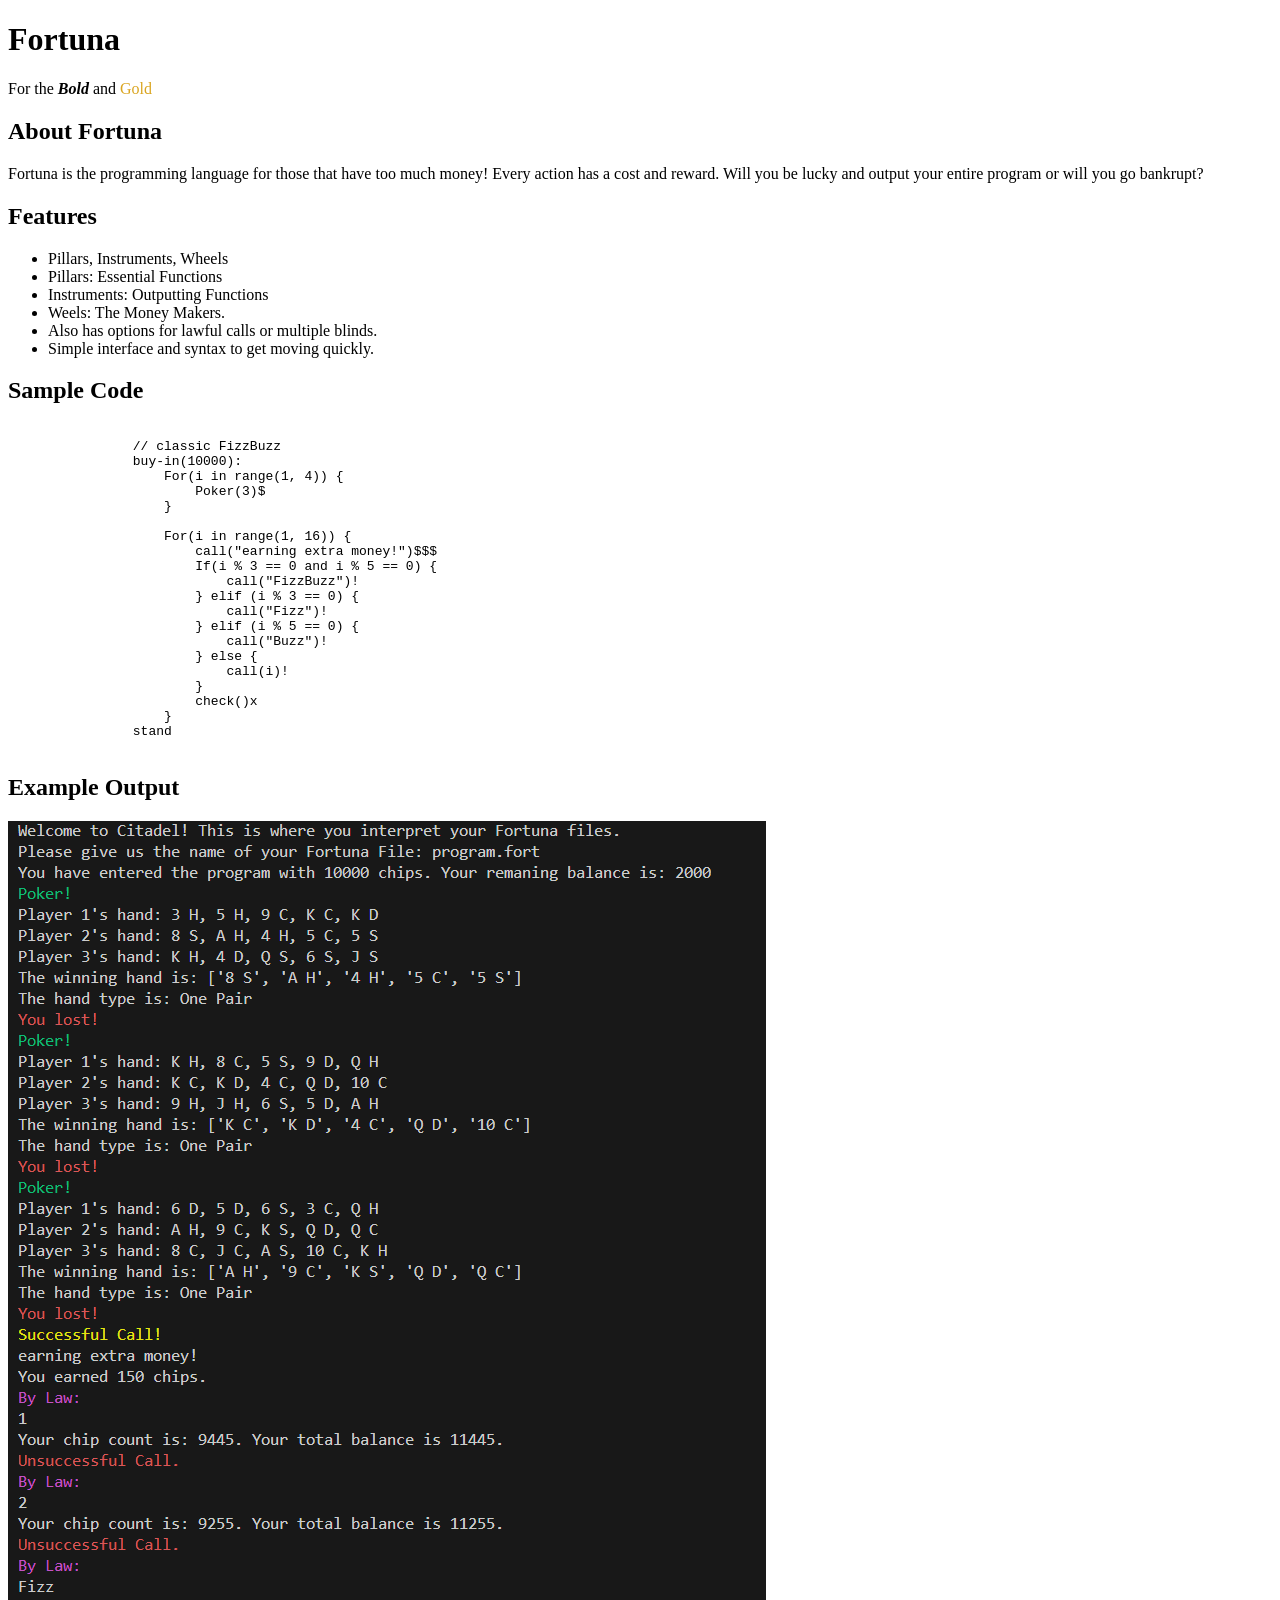
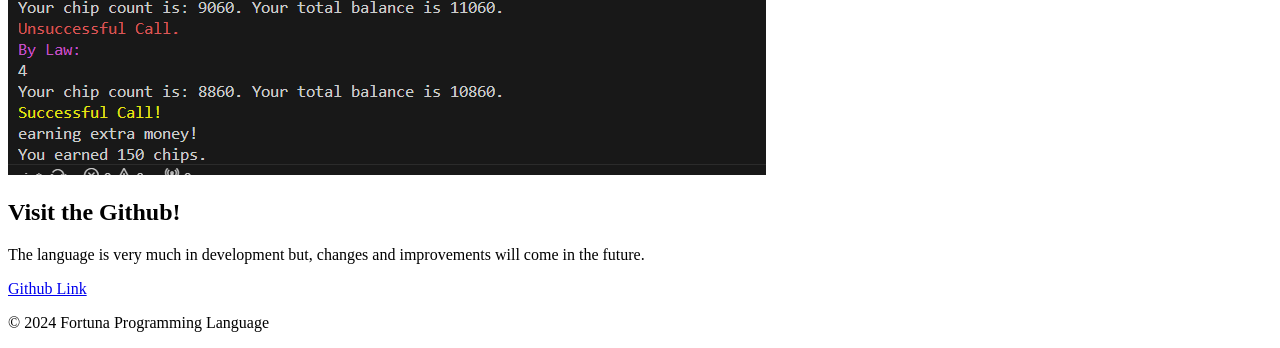
==== index..html @ 39484486 "changed location of index file" ====
<!DOCTYPE html>
<html lang="en">
<head>
    <meta charset="UTF-8">
    <meta name="viewport" content="width=device-width, initial-scale=1.0">
    <title>Fortuna - The Programming Language</title>
    <link rel="stylesheet" href="style.css">
</head>
<body>
    <header>
        <h1>Fortuna</h1>
        <p>For the <strong style ="color: black"><em>Bold</em></strong> and <span style="color: goldenrod">Gold</span><p>
    </header>
    <main>
        <section>
            <h2>About Fortuna</h2>
            <p>Fortuna is the programming language for those that have too much money! Every action has a cost and reward. Will you be lucky and output your entire program
                or will you go bankrupt?
            </p>
        </section>
        <section>
            <h2>Features</h2>
            <ul>
                <li>Pillars, Instruments, Wheels</li>
                <li>Pillars: Essential Functions</li>
                <li>Instruments: Outputting Functions</li>
                <li>Weels: The Money Makers.</li>
                <li>Also has options for lawful calls or multiple blinds.</li>
                <li>Simple interface and syntax to get moving quickly.</li>
            </ul>
        </section>
        <section>
            <h2>Sample Code</h2>
            <pre><code class="language-fortuna">
                // classic FizzBuzz
                buy-in(10000):
                    For(i in range(1, 4)) {
                        Poker(3)$
                    }
                
                    For(i in range(1, 16)) {
                        call("earning extra money!")$$$
                        If(i % 3 == 0 and i % 5 == 0) {
                            call("FizzBuzz")!
                        } elif (i % 3 == 0) {
                            call("Fizz")!
                        } elif (i % 5 == 0) {
                            call("Buzz")!
                        } else {
                            call(i)!
                        }
                        check()x
                    }
                stand
            </code></pre>
        </section>
        <section>
            <h2>Example Output</h2>
            <img src="Fortuna Website/Images/FizzBuzz.png" alt="Description of Image" />
        </section>
        <section>
            <h2>Visit the Github!</h2>
            <p>The language is very much in development but, changes and improvements will come in the future.</p>
            <p><a href="https://github.com/Kruvalcaba85/Fortuna-Programming-Language" target="_blank">Github Link</a></p>
        </section>
    </main>
    <footer>
        <p>&copy; 2024 Fortuna Programming Language</p>
    </footer>
    <script src="script.js"></script>
</body>
</html>
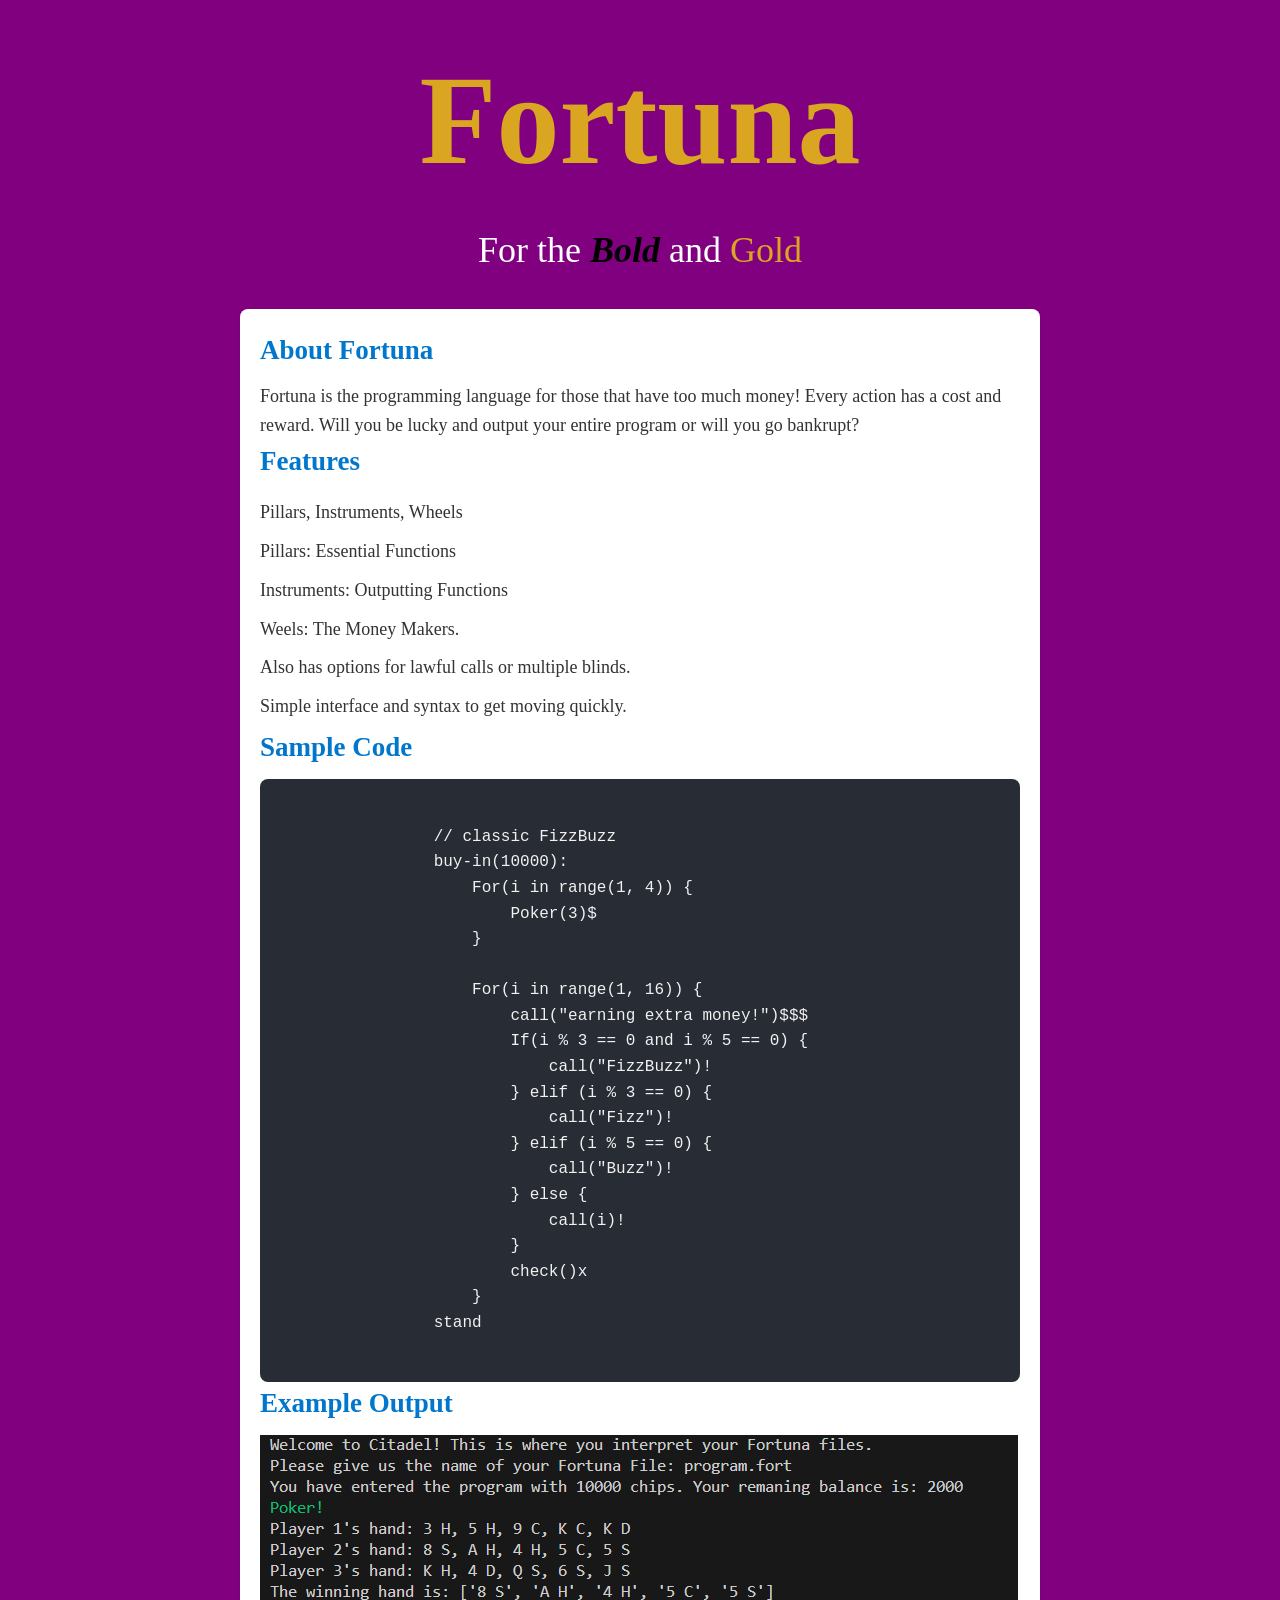
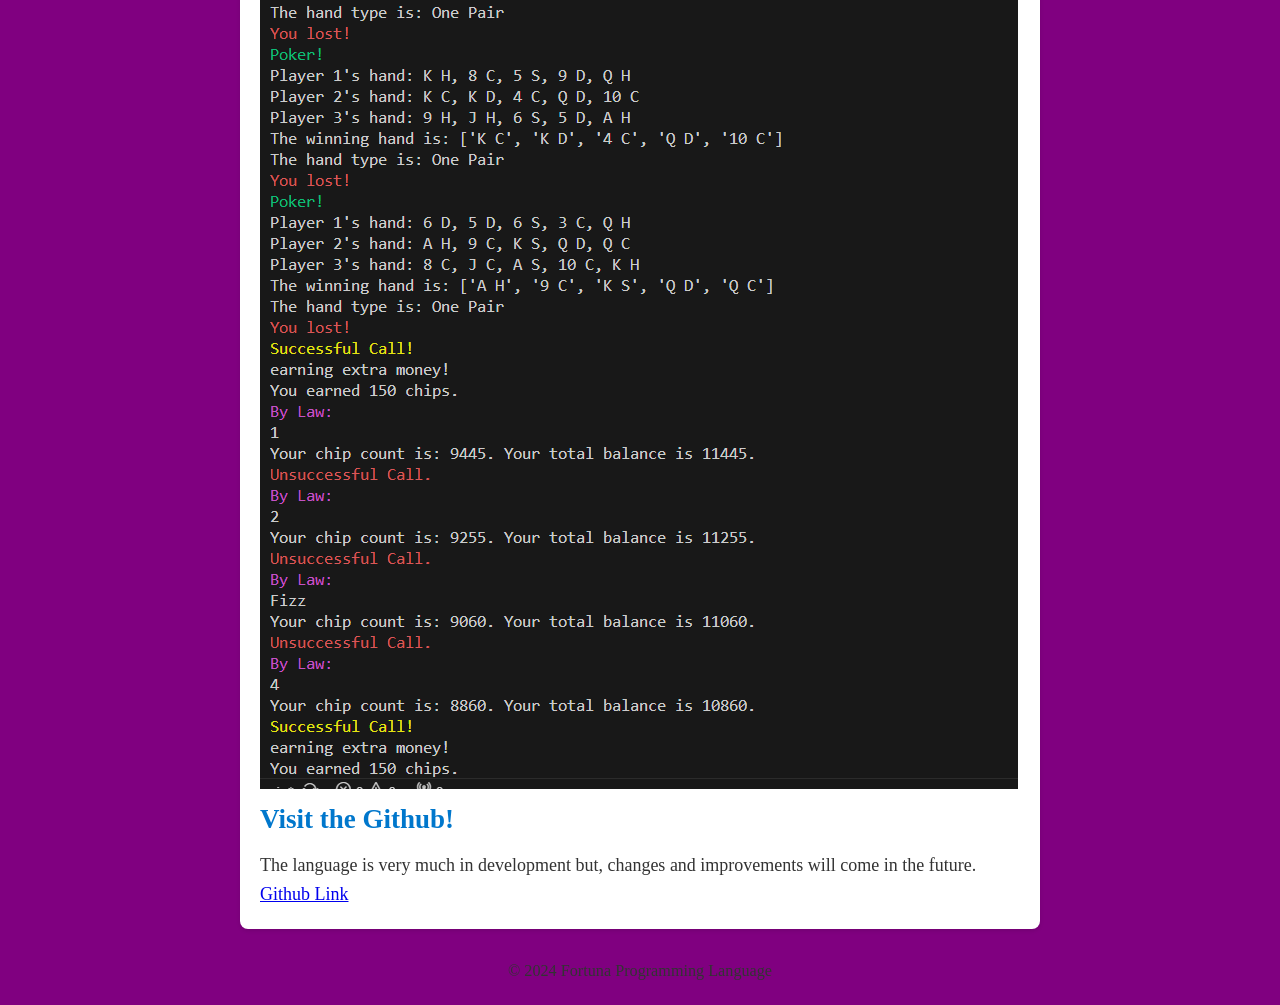
==== commit f438a02a: "fixed css" ====
--- a/index..html
+++ b/index..html
@@ -4,7 +4,7 @@
     <meta charset="UTF-8">
     <meta name="viewport" content="width=device-width, initial-scale=1.0">
     <title>Fortuna - The Programming Language</title>
-    <link rel="stylesheet" href="style.css">
+    <link rel="stylesheet" href="Fortuna Website/style.css">
 </head>
 <body>
     <header>
--- a/Fortuna Website/style.css
+++ b/Fortuna Website/style.css
@@ -0,0 +1,67 @@
+/* General Reset */
+* {
+    margin: 0;
+    padding: 0;
+    box-sizing: border-box;
+}
+
+body {
+    font-family: "Times New Roman", Times, serif;
+    background-color: purple;
+    color: #333;
+    line-height: 1.6;
+    padding: 20px;
+    font-size: large
+}
+
+header {
+    text-align: center;
+    margin-bottom: 30px;
+    font-family: "Times New Roman", Times, serif;
+}
+
+header h1 {
+    font-size: 7em;
+    color: goldenrod;
+}
+
+header p {
+    font-size: 2em;
+    color: white;
+}
+
+main {
+    max-width: 800px;
+    margin: 0 auto;
+    padding: 20px;
+    background-color: #fff;
+    border-radius: 8px;
+    box-shadow: 0 2px 4px rgba(0, 0, 0, 0.1);
+}
+
+h2 {
+    color: #0077cc;
+    margin-bottom: 10px;
+}
+
+ul {
+    list-style-type: none;
+}
+
+ul li {
+    padding: 5px 0;
+}
+
+pre {
+    background-color: #282c34;
+    color: #f1f1f1;
+    padding: 20px;
+    border-radius: 8px;
+    overflow-x: auto;
+}
+
+footer {
+    text-align: center;
+    margin-top: 30px;
+    font-size: 0.9em;
+}
